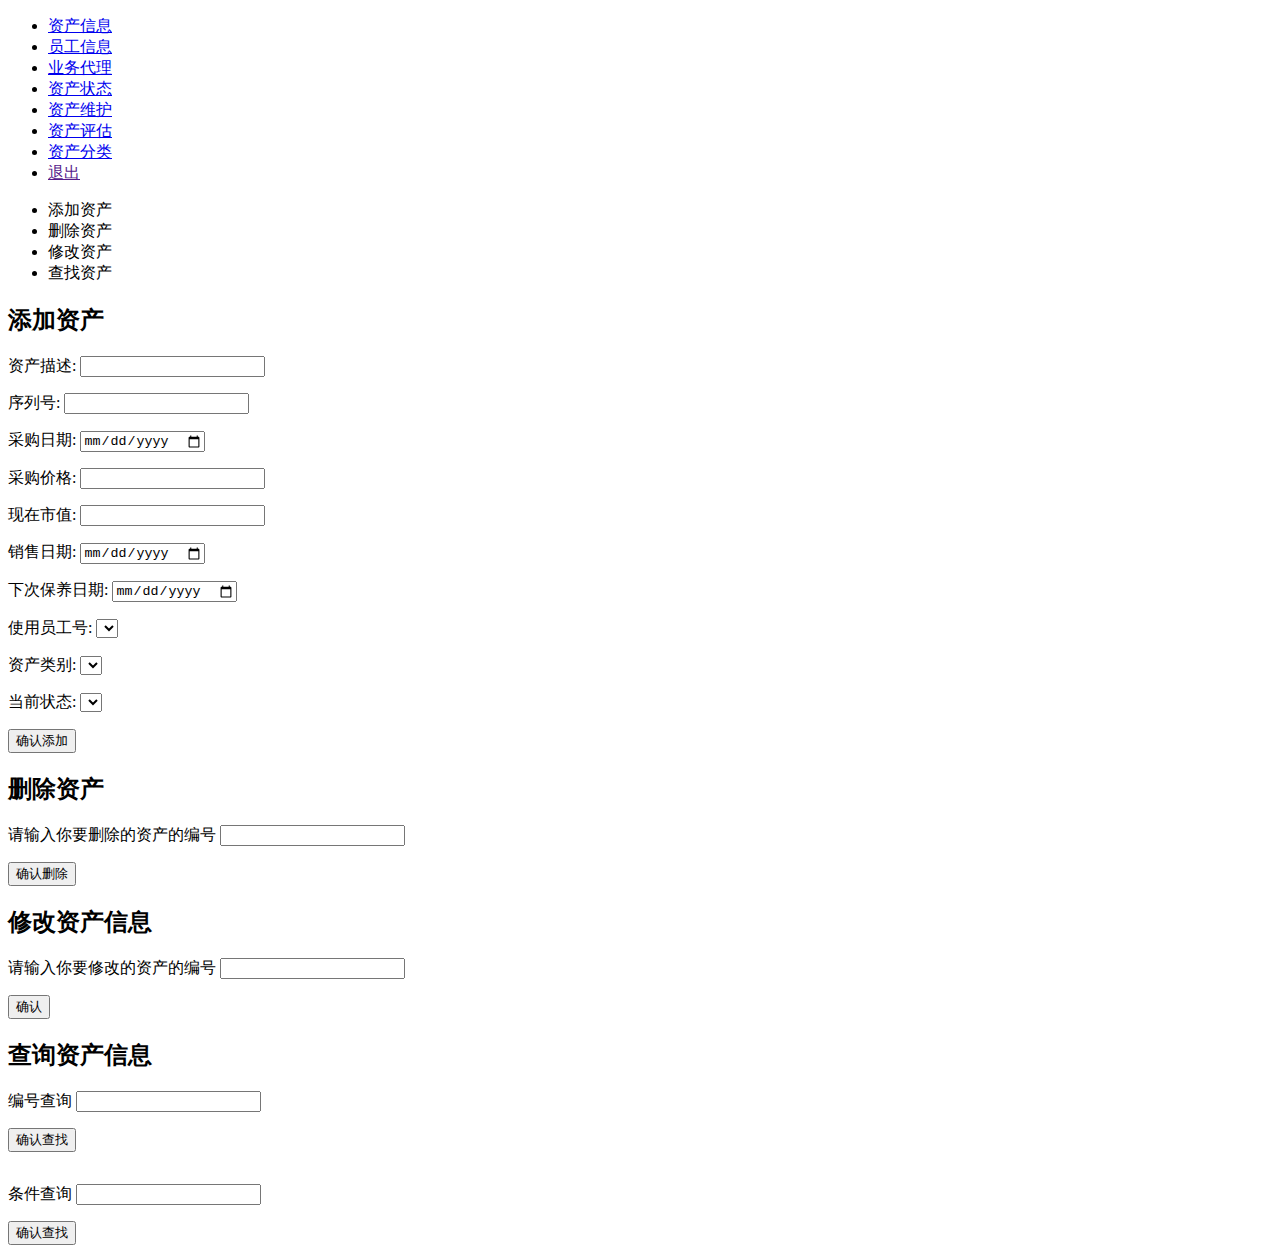
==== client/Assetmsg.html @ 000d048e "更新" ====
<!DOCTYPE html>
<html lang="en">

<head>
    <meta charset="UTF-8">
    <meta name="viewport" content="width=device-width, initial-scale=1.0">
    <meta http-equiv="X-UA-Compatible" content="ie=edge">
    <link rel="stylesheet" href="/static/css/page/reset.css">
    <link rel="stylesheet" href="/static/css/page/style.css">
    <script src="/static/js/jquery-3.1.1.min.js"></script>
    <script src="/static/js/all.js"></script>
    <script src="/static/js/Asset.js"></script>
    <title>资产信息</title>
</head>

<body>
    <div class="nav">
        <ul>
            <li>
                <a href="Assetmsg.html">资产信息</a>
            </li>
            <li>
                <a href="Employee.html">员工信息</a>
            </li>
            <li>
                <a href="ServiceAgent.html">业务代理</a>
            </li>
            <li>
                <a href="status.html">资产状态</a>
            </li>
            <li>
                <a href="maintenance.html">资产维护</a>
            </li>
            <li>
                <a href="valuation.html">资产评估</a>
            </li>
            <li>
                <a href="Category.html">资产分类</a>
            </li>
            <li>
                <a href="">退出</a>
            </li>
        </ul>
    </div>
    <div id="box">
        <ul>
            <li>添加资产</li>
            <li>删除资产</li>
            <li>修改资产</li>
            <li>查找资产</li>
        </ul>
        <div class="add show">
            <h2>添加资产</h2>
            <div>
                <p>
                    <label for="assetDescription">资产描述:</label>
                    <input type="text" class="asset">
                </p>
                <p>
                    <label for="serialNo">序列号:</label>
                    <input type="text" class="asset">
                </p>
                <p>
                    <label for=" dateAcquired">采购日期:</label>
                    <input type="date" class="asset">
                </p>
                <p>
                    <label for="purchasePrice">采购价格:</label>
                    <input type="text" class="asset">
                </p>
                <p>
                    <label for="currentValue">现在市值:</label>
                    <input type="text" class="asset">
                </p>
                <p>
                    <label for="dateSold">销售日期:</label>
                    <input type="date" class="asset">
                </p>
                <p>
                    <label for="nextMaintenanceDate">下次保养日期:</label>
                    <input type="date" class="asset">
                </p>
                <p>
                    <label for="employeeNo">使用员工号:</label>
                    <select class="asset employeeNo">  
                        </select>
                </p>
                <p>
                    <label for="assetCategoryNo">资产类别:</label>
                    <select class="asset assetCategoryNo">  
                    </select>
                </p>
                <p>
                    <label for="statuNo">当前状态:</label>
                    <select class="asset statuNo">  
                    </select>
                </p>
                <p>
                    <button id="add">确认添加</button>
                </p>
            </div>
        </div>
        <div class="delete show">
            <h2>删除资产</h2>
            <p>
                <span>请输入你要删除的资产的编号</span>
                <input type="text" class="deleteNo">
            </p>
            <button id="delete">确认删除</button>
        </div>
        <div class="modify show">
            <h2>修改资产信息</h2>
            <p>
                <span>请输入你要修改的资产的编号</span>
                <input type="text" class="modifyNo">
            </p>
            <p><button class="sure">确认</button></p>
            <div class="assetBox" style="display:none">
                <p>
                    <label for="descrip">资产描述:</label>
                    <input type="text" class="modifyAsset">
                </p>
                <p>
                    <label for="serialNo">序列号:</label>
                    <input type="text" class="modifyAsset">
                </p>
                <p>
                    <label for="acqDate">采购日期:</label>
                    <input type="date" class="modifyAsset">
                </p>
                <p>
                    <label for="purPrice">采购价格:</label>
                    <input type="text" class="modifyAsset">
                </p>
                <p>
                    <label for="nowPrice">现在市值:</label>
                    <input type="text" class="modifyAsset">
                </p>
                <p>
                    <label for="dateSold">销售日期:</label>
                    <input type="date" class="modifyAsset">
                </p>
                <p>
                    <label for="nextmantDate">下次保养日期:</label>
                    <input type="date" class="modifyAsset">
                </p>
                <p>
                    <label for="userId">使用员工号:</label>
                    <select class="modifyAsset employeeNo">  
                        </select>
                </p>
                <p>
                    <label for="category">资产类别:</label>
                    <select class="modifyAsset assetCategoryNo">  
                    </select>
                </p>
                <p>
                    <label for="statu">当前状态:</label>
                    <select class="modifyAsset statuNo">  
                    </select>
                </p>
                <p>
                    <button id="modify">确认修改</button>
                </p>
            </div>
        </div>
        <div class="lookup show">
            <h2>查询资产信息</h2>
            <p>
                <span>编号查询</span>
                <input type="text" class="lookupNo">
            </p>
            <p><button id="lookupNo">确认查找</button></p>
            <table></table>
            <p>
                <span>条件查询</span>
                <input type="text">
            </p>
            <p><button>确认查找</button></p>
        </div>
    </div>
</body>

</html>
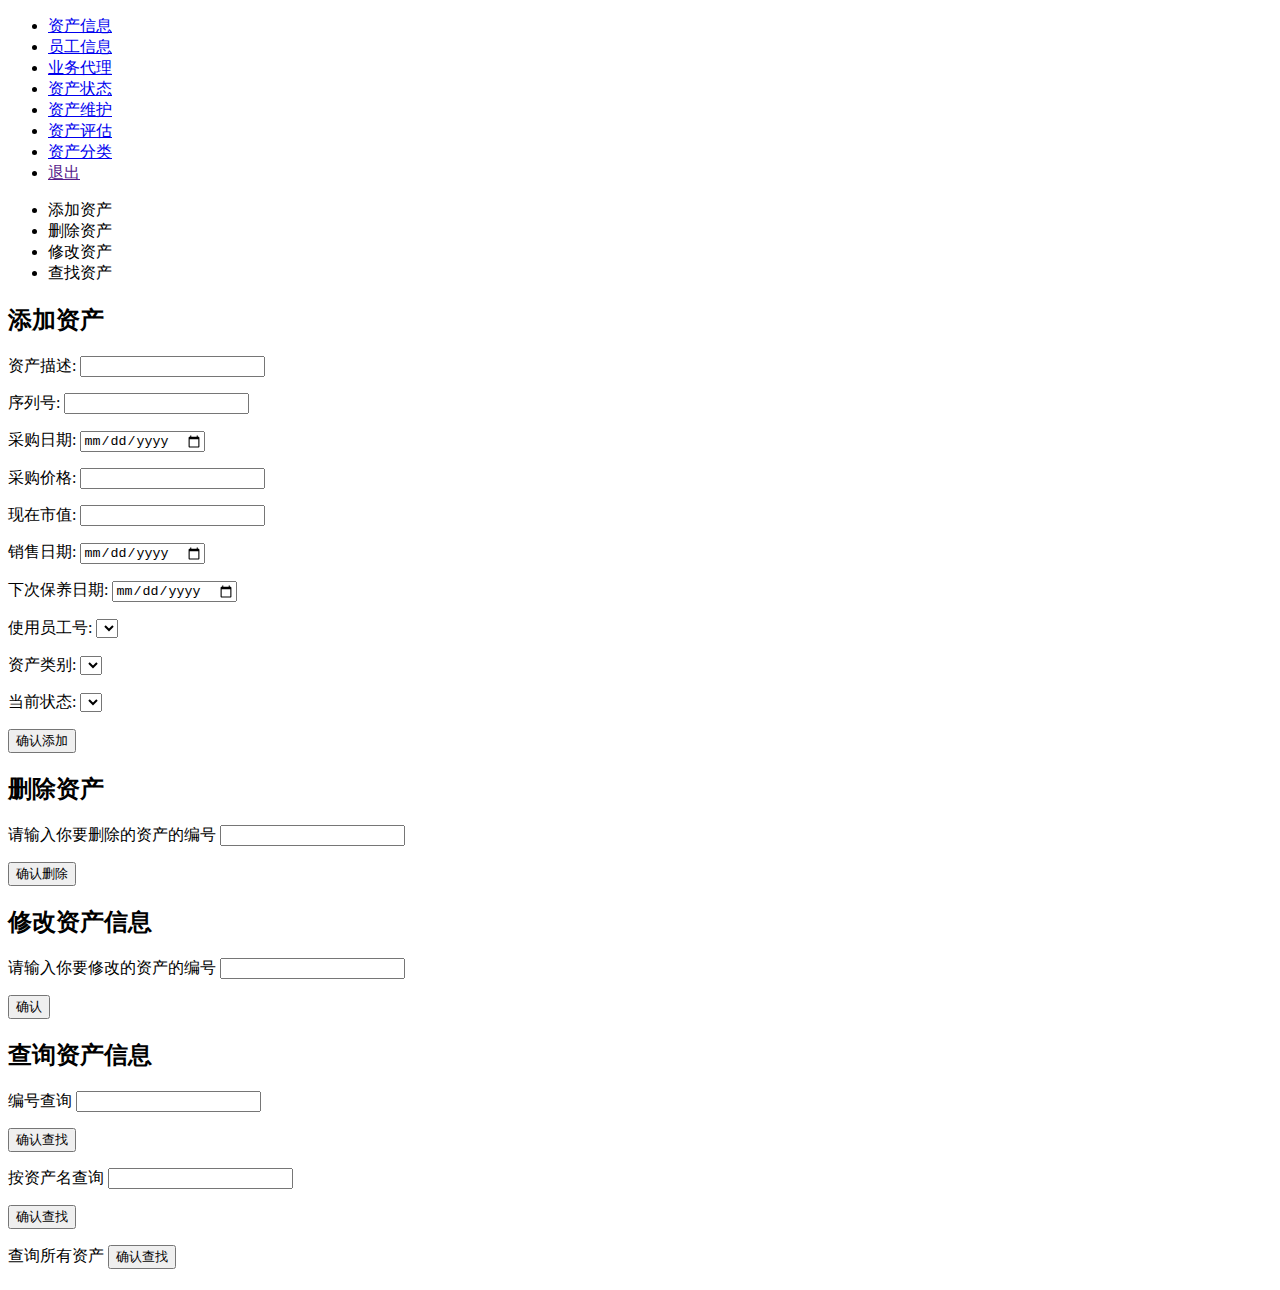
==== commit 3094f233: "2" ====
--- a/client/Assetmsg.html
+++ b/client/Assetmsg.html
@@ -171,12 +171,15 @@
                 <input type="text" class="lookupNo">
             </p>
             <p><button id="lookupNo">确认查找</button></p>
+            <p>
+                <span>按资产名查询</span>
+                <input type="text" class="lookupName">
+            </p>
+            <p><button id="lookupName">确认查找</button></p>
+            <p class="All">
+                <span>查询所有资产</span>
+                <button id="lookupAll">确认查找</button></p>
             <table></table>
-            <p>
-                <span>条件查询</span>
-                <input type="text">
-            </p>
-            <p><button>确认查找</button></p>
         </div>
     </div>
 </body>
